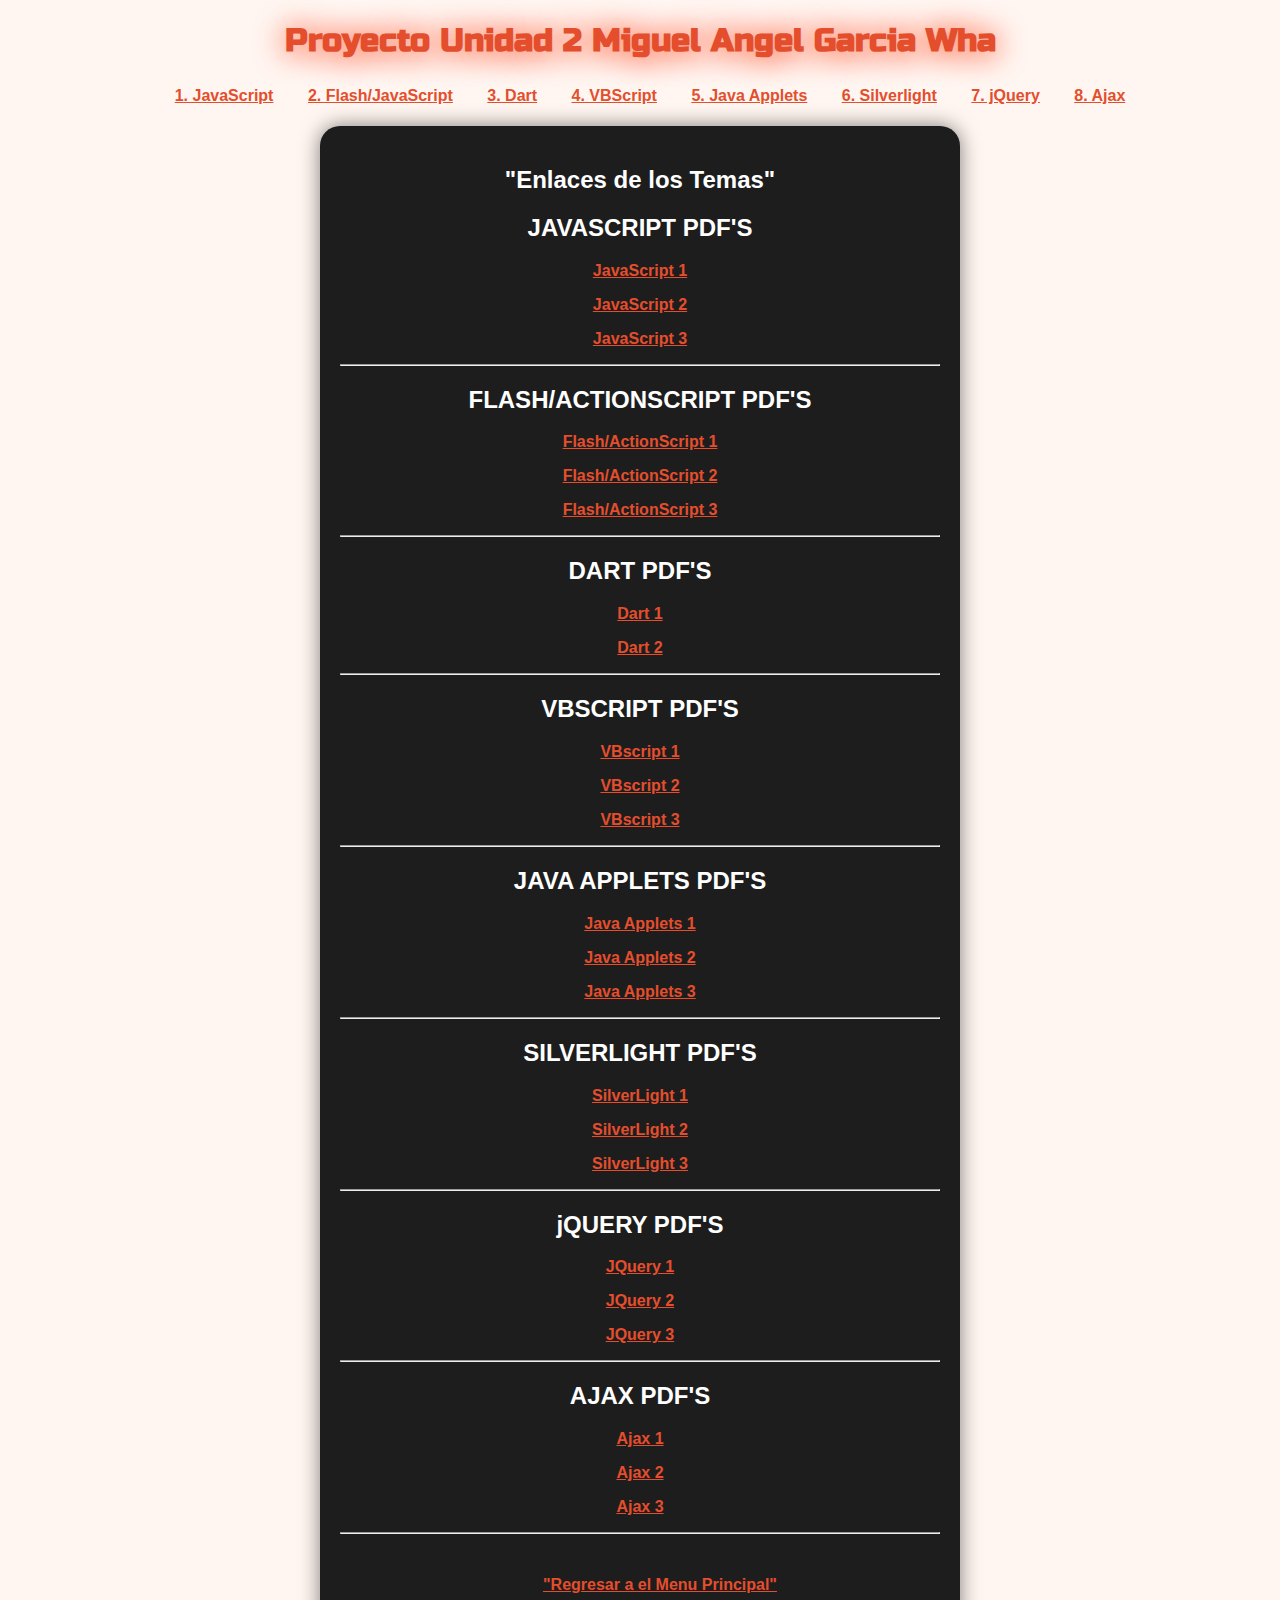
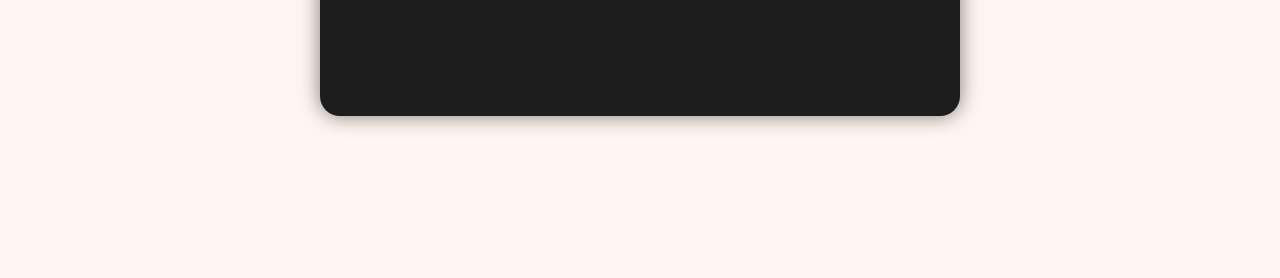
==== index.html @ 9c46967d "webAsisntencias" ====
<!DOCTYPE html>
<html lang = "es">
     <head>
  <link rel = "stylesheet"  href = "StyleSheet2.css">
<link href='http://fonts.googleapis.com/css?family=Russo+One' rel='stylesheet'>
 <meta http-equiv="Content-Type" content="text/html;charset=utf-8" />
<title>Proyecto Unidad 2 Miguel Angel Garcia Wha</title>
</head>
<body>
<div id= 'principal'>
<header>
<h1>Proyecto Unidad 2 Miguel Angel Garcia Wha</h1>
<nav>	
<ul>
<li><a href='javascript2.html'>1. JavaScript</a></li>
<li><a href='flash_actionscript2.html'>2. Flash/JavaScript</a></li>
<li><a href='Dart2.html'>3. Dart</a></li>
<li><a href='VBScript2.html'>4. VBScript</a></li>
<li><a href='javaApplets2.html'>5. Java Applets</a></li>
<li><a href='silverLight2.html'>6. Silverlight</a></li>
<li><a href='jQuery2.html'>7. jQuery</a></li>
<li><a href='ajax2.html'>8. Ajax</a></li>
</ul>
</nav>
</header>
<section>
<div id = 'textoPr'>
<h2><b>"Enlaces de los Temas"</b></h2>
<aside>

<h2>JAVASCRIPT PDF'S</h2>
<p><a href="http://soydelbarriolafe.webcindario.com/Javascript.PDF">JavaScript 1</a></p>
<p><a href="http://www.jesusda.com/docs/ebooks/introduccion_javascript.pdf">JavaScript 2</a></p>
<p><a href="http://www.dtic.upf.edu/~tnavarrete/programacio3_99_00/javascript.pdf">JavaScript 3</a></p>
<hr>


<h2>FLASH/ACTIONSCRIPT PDF'S</h2>
<p><a href="http://help.adobe.com/es_ES/ActionScript/3.0_ProgrammingAS3/flash_as3_programming.pdf">Flash/ActionScript 1</a></p>
<p><a href="http://www.calitae.com/manuales/manual-flash-actionscript.pdf">Flash/ActionScript 2</a></p>
<p><a href="http://help.adobe.com/en_US/as3/learn/as3_learning.pdf">Flash/ActionScript 3</a></p>
<hr>


<h2>DART PDF'S</h2>
<p><a href="https://www.dartlang.org/docs/spec/latest/dart-language-specification.pdf">Dart 1</a></p>
<p><a href="https://developers.google.com/events/358752356/">Dart 2</a></p>
<hr>


<h2>VBSCRIPT PDF'S</h2>
<p><a href="http://www.manualweb.net/tutorial-vbscript/">VBscript 1</a></p>
<p><a href="http://www.tutorialspoint.com/vbscript/vbscript_tutorial.pdf">VBscript 2</a></p>
<p><a href="http://soliton.ae.gatech.edu/classes/ae6382/documents/MS_scripting/VBScript.pdf">VBscript 3</a></p>
<hr>


<h2>JAVA APPLETS PDF'S</h2>
<p><a href="http://isa.umh.es/cperf/java/applets.pdf">Java Applets 1</a></p>
<p><a href="http://web.fdi.ucm.es/profesor/lgarmend/ArcGISJava/Temas/Tema%2014%20%20Applet.pdf">Java Applets 2</a></p>
<p><a href="http://laurel.datsi.fi.upm.es/~ssoo/DAW/PresentaDAW11-12/applets.pdf">Java Applets 3</a></p>
<hr>


<h2>SILVERLIGHT PDF'S</h2>
<p><a href="http://msdn.microsoft.com/es-es/silverlight/bb187401.aspx">SilverLight 1</a></p>
<p><a href="http://www.componentone.com/newimages/Products/Documentation/Silverlight.PDF.pdf">SilverLight 2</a></p>
<p><a href="http://www.ehowenespanol.com/tutorial-silverlight-principiantes-como_122948/">SilverLight 3</a></p>
<hr>


<h2>jQUERY PDF'S</h2>
<p><a href="http://dmaspv.com/files/page/07042011180222_manual%20de%20jquery%20en%20pdf%20desarrollowebcom.pdf">JQuery 1</a></p>
<p><a href="http://mundosica.github.io/tutorial_hispano_jQuery/">JQuery 2</a></p>
<p><a href="http://mediatheque.cite-musique.fr/MediaComposite/Debug/Dossier-Orchestre/ressources/jQuery.Novice.to.Ninja.2nd.Edition.pdf">JQuery 3</a></p>
<hr>


<h2>AJAX PDF'S</h2>
<p><a href="http://www.jesusda.com/docs/ebooks/introduccion_ajax.pdf">Ajax 1</a></p>
<p><a href="http://www.uco.es/~lr1maalm/manualdeajax.pdf">Ajax 2</a></p>
<p><a href="http://www.huibert-aalbers.com/IT_Insight/Spanish/PDF/ITI006Sp-AJAX.pdf">Ajax 3</a></p>
<hr>
<br>
<ul>
<li><a href='ProyectoWha.html'>"Regresar a el Menu Principal"</a></li>
</ul>
</aside>
</div>
</section>
<footer>
<canvas></canvas>
</footer>
























</div>
</body>
</html>
---- StyleSheet2.css ----
body 
{
background-color: #fff6f1;
font-family:'Helvetica',Arial;
text-align: center;

}

#contenido
{
	width: 900px;
	margin: 0 auto;
}

h1
{
	color: #e44e2d;
	text-align: center;
	font-family: 'Russo One', sans-serif;
}

header hgroup h1
{
	border-bottom: solid;
	padding-bottom: 10px;
	border-width:1px;
	border-color: #1d1d1d;
	text-shadow: 0px 0px 30px rgba(0,0,0,0.5);
}

nav ul li {
display: inline-block; 
margin-right: 20px;
color: #1d1d1d;
cursor:pointer; 
padding: 5px;

transition:all 0.5s linear;
-webkit-transition:all 0.5s linear;
-moz-transition:all 0.5s linear;
-o-transition:all 0.5s linear;
}

nav ul li:hover
{

background-color: #1d1d1d;
color:#e44e2d;
border-radius: 5px;
}

navul li a
{

	text-decoration: none;
	text-align: center;
}

#textoPr
{
width: 600px;
height: 1550px;
background-color: #1d1d1d;
color:#FFF;
margin: 0 auto;
text-align: center;
border-radius:20px;
padding: 20px;
box-shadow:0px 0px 20px rgba(0,0,0,0.5);

}

a
{
color: #e44e2d ;
font-weight: bold;
}

li{
list-style:none;
}


img{
width:25% !important;
height: 30% !important;
}

h1{
text-shadow:0px 2px 30px #ff3300;
}
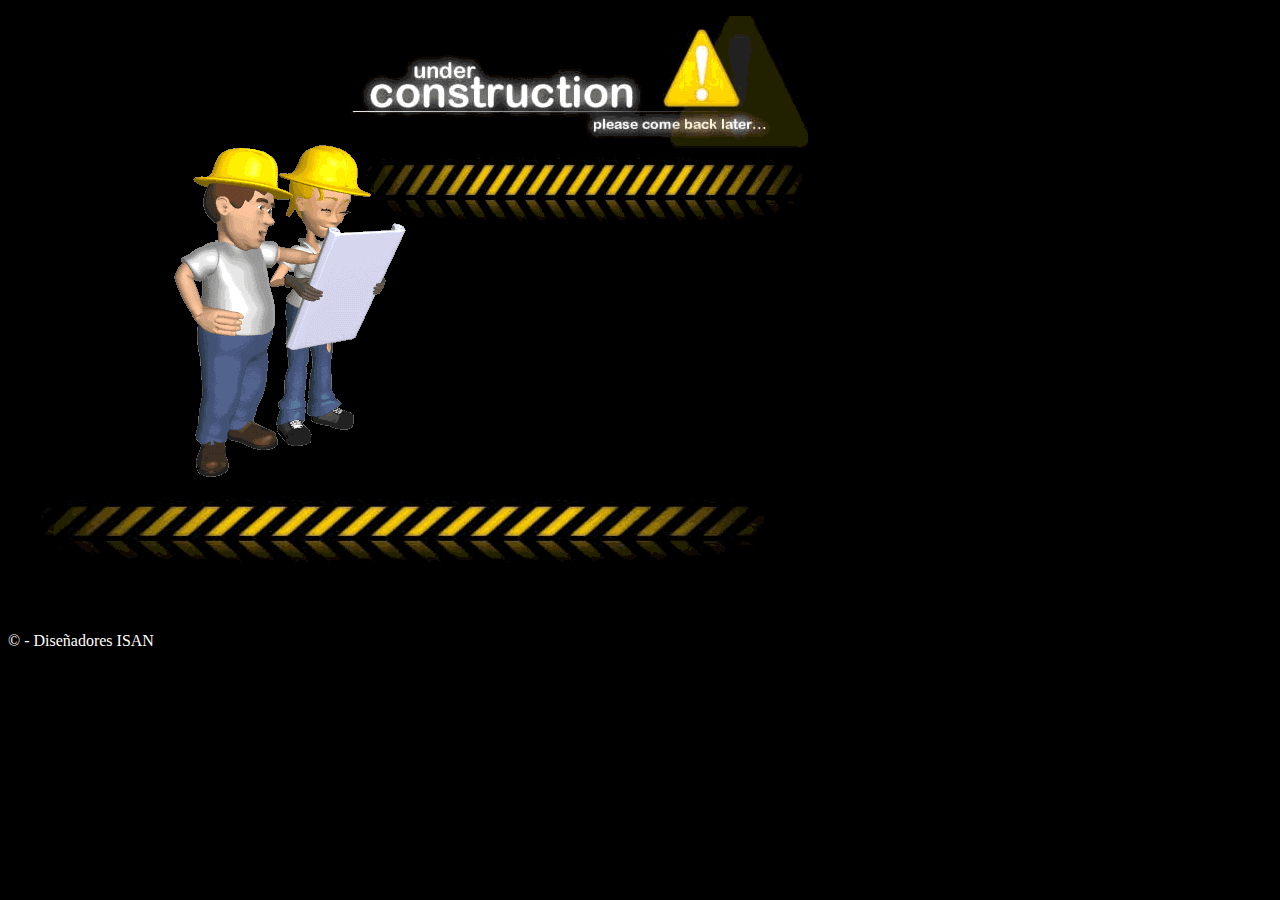
==== commit 64d14e91: "webasistencia1" ====
--- a/index.html
+++ b/index.html
@@ -1,120 +1,22 @@
-<!DOCTYPE html>
-<html lang = "es">
-     <head>
-  <link rel = "stylesheet"  href = "StyleSheet2.css">
-<link href='http://fonts.googleapis.com/css?family=Russo+One' rel='stylesheet'>
- <meta http-equiv="Content-Type" content="text/html;charset=utf-8" />
-<title>Proyecto Unidad 2 Miguel Angel Garcia Wha</title>
+<!DOCTYPE html PUBLIC "-//W3C//DTD XHTML 1.0 Transitional//EN" "http://www.w3.org/TR/xhtml1/DTD/xhtml1-transitional.dtd">
+<html xmlns="http://www.w3.org/1999/xhtml">
+<head>
+<meta http-equiv="Content-Type" content="text/html; charset=utf-8" />
+<title>Documento sin título</title>
+<style type="text/css">
+body,td,th {
+	color: #FFF;
+}
+body {
+	background-color: #000;
+}
+</style>
 </head>
+
 <body>
-<div id= 'principal'>
-<header>
-<h1>Proyecto Unidad 2 Miguel Angel Garcia Wha</h1>
-<nav>	
-<ul>
-<li><a href='javascript2.html'>1. JavaScript</a></li>
-<li><a href='flash_actionscript2.html'>2. Flash/JavaScript</a></li>
-<li><a href='Dart2.html'>3. Dart</a></li>
-<li><a href='VBScript2.html'>4. VBScript</a></li>
-<li><a href='javaApplets2.html'>5. Java Applets</a></li>
-<li><a href='silverLight2.html'>6. Silverlight</a></li>
-<li><a href='jQuery2.html'>7. jQuery</a></li>
-<li><a href='ajax2.html'>8. Ajax</a></li>
-</ul>
-</nav>
-</header>
-<section>
-<div id = 'textoPr'>
-<h2><b>"Enlaces de los Temas"</b></h2>
-<aside>
-
-<h2>JAVASCRIPT PDF'S</h2>
-<p><a href="http://soydelbarriolafe.webcindario.com/Javascript.PDF">JavaScript 1</a></p>
-<p><a href="http://www.jesusda.com/docs/ebooks/introduccion_javascript.pdf">JavaScript 2</a></p>
-<p><a href="http://www.dtic.upf.edu/~tnavarrete/programacio3_99_00/javascript.pdf">JavaScript 3</a></p>
-<hr>
-
-
-<h2>FLASH/ACTIONSCRIPT PDF'S</h2>
-<p><a href="http://help.adobe.com/es_ES/ActionScript/3.0_ProgrammingAS3/flash_as3_programming.pdf">Flash/ActionScript 1</a></p>
-<p><a href="http://www.calitae.com/manuales/manual-flash-actionscript.pdf">Flash/ActionScript 2</a></p>
-<p><a href="http://help.adobe.com/en_US/as3/learn/as3_learning.pdf">Flash/ActionScript 3</a></p>
-<hr>
-
-
-<h2>DART PDF'S</h2>
-<p><a href="https://www.dartlang.org/docs/spec/latest/dart-language-specification.pdf">Dart 1</a></p>
-<p><a href="https://developers.google.com/events/358752356/">Dart 2</a></p>
-<hr>
-
-
-<h2>VBSCRIPT PDF'S</h2>
-<p><a href="http://www.manualweb.net/tutorial-vbscript/">VBscript 1</a></p>
-<p><a href="http://www.tutorialspoint.com/vbscript/vbscript_tutorial.pdf">VBscript 2</a></p>
-<p><a href="http://soliton.ae.gatech.edu/classes/ae6382/documents/MS_scripting/VBScript.pdf">VBscript 3</a></p>
-<hr>
-
-
-<h2>JAVA APPLETS PDF'S</h2>
-<p><a href="http://isa.umh.es/cperf/java/applets.pdf">Java Applets 1</a></p>
-<p><a href="http://web.fdi.ucm.es/profesor/lgarmend/ArcGISJava/Temas/Tema%2014%20%20Applet.pdf">Java Applets 2</a></p>
-<p><a href="http://laurel.datsi.fi.upm.es/~ssoo/DAW/PresentaDAW11-12/applets.pdf">Java Applets 3</a></p>
-<hr>
-
-
-<h2>SILVERLIGHT PDF'S</h2>
-<p><a href="http://msdn.microsoft.com/es-es/silverlight/bb187401.aspx">SilverLight 1</a></p>
-<p><a href="http://www.componentone.com/newimages/Products/Documentation/Silverlight.PDF.pdf">SilverLight 2</a></p>
-<p><a href="http://www.ehowenespanol.com/tutorial-silverlight-principiantes-como_122948/">SilverLight 3</a></p>
-<hr>
-
-
-<h2>jQUERY PDF'S</h2>
-<p><a href="http://dmaspv.com/files/page/07042011180222_manual%20de%20jquery%20en%20pdf%20desarrollowebcom.pdf">JQuery 1</a></p>
-<p><a href="http://mundosica.github.io/tutorial_hispano_jQuery/">JQuery 2</a></p>
-<p><a href="http://mediatheque.cite-musique.fr/MediaComposite/Debug/Dossier-Orchestre/ressources/jQuery.Novice.to.Ninja.2nd.Edition.pdf">JQuery 3</a></p>
-<hr>
-
-
-<h2>AJAX PDF'S</h2>
-<p><a href="http://www.jesusda.com/docs/ebooks/introduccion_ajax.pdf">Ajax 1</a></p>
-<p><a href="http://www.uco.es/~lr1maalm/manualdeajax.pdf">Ajax 2</a></p>
-<p><a href="http://www.huibert-aalbers.com/IT_Insight/Spanish/PDF/ITI006Sp-AJAX.pdf">Ajax 3</a></p>
-<hr>
-<br>
-<ul>
-<li><a href='ProyectoWha.html'>"Regresar a el Menu Principal"</a></li>
-</ul>
-</aside>
-</div>
-</section>
-<footer>
-<canvas></canvas>
-</footer>
-
-
-
-
-
-
-
-
-
-
-
-
-
-
-
-
-
-
-
-
-
-
-
-
-</div>
+<p>
+  <input name="imgconstruccion" type="image" value="-" src="Imagenes/14169486_10208598163365792_1961646262_n.gif" align="center" />
+</p>
+<p>© - Diseñadores ISAN </p>
 </body>
-</html>+</html>
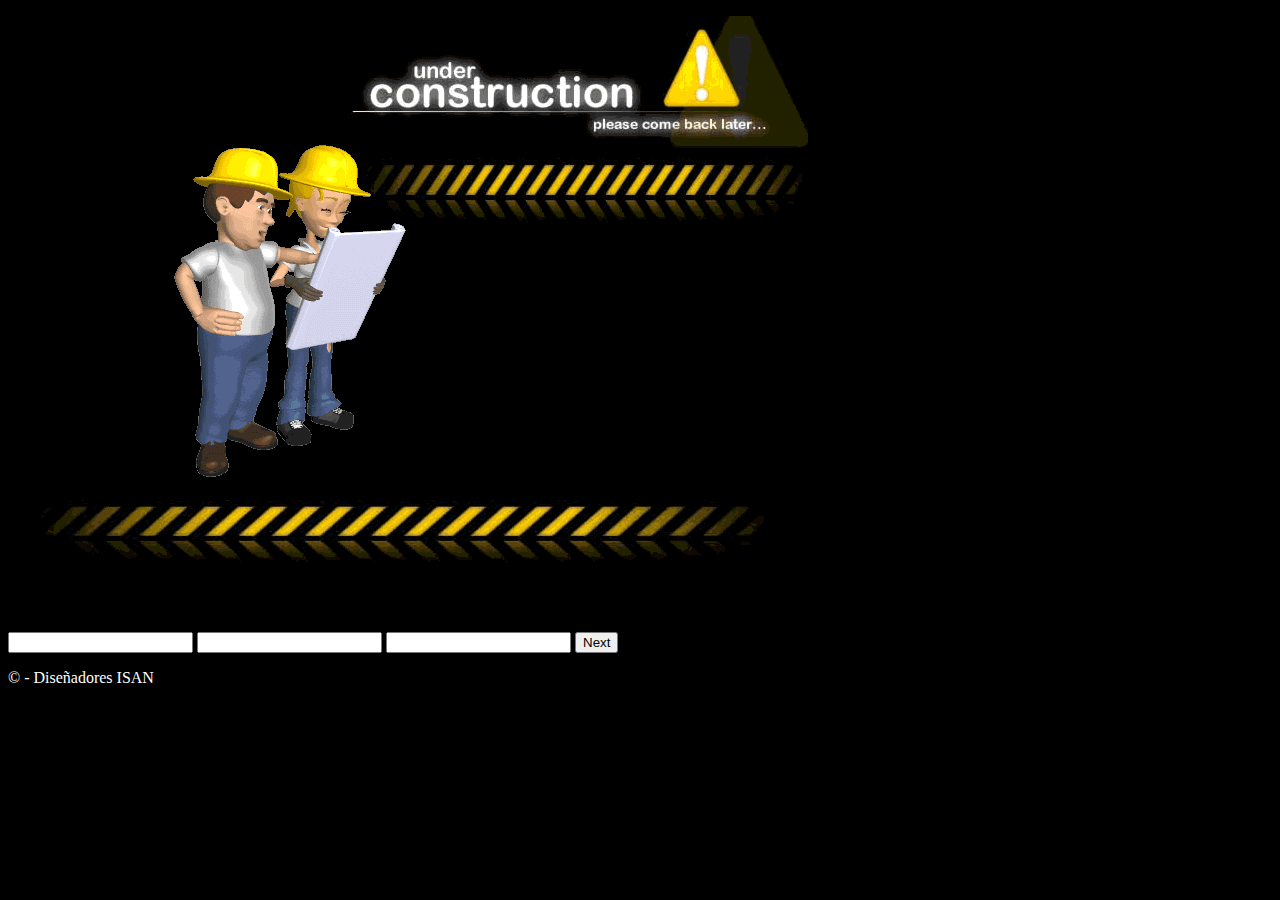
==== commit 5d228c02: "wb" ====
--- a/index.html
+++ b/index.html
@@ -2,6 +2,8 @@
 <html xmlns="http://www.w3.org/1999/xhtml">
 <head>
 <meta http-equiv="Content-Type" content="text/html; charset=utf-8" />
+
+
 <title>Documento sin título</title>
 <style type="text/css">
 body,td,th {
@@ -11,11 +13,62 @@
 	background-color: #000;
 }
 </style>
-</head>
+<?php
+$conexion = mysql_conect("","","");
+mysql_select_db("", $conexion);
+?>
+<script  language="php">
+		
+		function conectar()
+		{
+			<?
+				var i = "101013"
+				$conexion = mysql_connect("localhost", "(usuario)", "(password)");
+				//Aquí hay que sustituir la el nombre de la base de datos
+				mysql_select_db("(base de datos)", $conexion);
+				$id = $_post[i];
+				
+				mysql_query("");
+			?>
+			
+			try
+            {
+                Class.forName(driver);
+                strCadenaConexion = "jdbc:jtds:sqlserver://proyectoasistencia.database.windows.net/bdAsistencia" +";instance=SQLOLEDB.1;";
+                con = DriverManager.getConnection(strCadenaConexion,"Proyectoinicio","ProyectoISAN#");
+                if (con == null )
+                        return false;
+                return true;
+				document.getElementById("txt1").value="true";
+				
+            }
+            catch(e)
+			{
+				document.getElementById("txt2").value="false";
+			}
+			
+		}
+		
+		function btn1()
+			{
+				document.getElementById("txt2").value = document.getElementById("txt1").value;	
+				document.getElementById("txt1").value="";
+			}
+
+</script>
 
 <body>
+
 <p>
   <input name="imgconstruccion" type="image" value="-" src="Imagenes/14169486_10208598163365792_1961646262_n.gif" align="center" />
+  <form  method="post" name="form1" action="Conexion.php">
+ 
+  <input name="txt1" id ="txt1" type="text" value="" />
+  <input name="txt2"  id ="txt2" type="text" value= ""/>
+  <input name="txt3"  id ="txt3" type="text" value= ""/>
+  <input name="bt1" type="submit" id="bt1" value="Next")"/>
+  
+  </form>
 </p>
 <p>© - Diseñadores ISAN </p>
 </body>
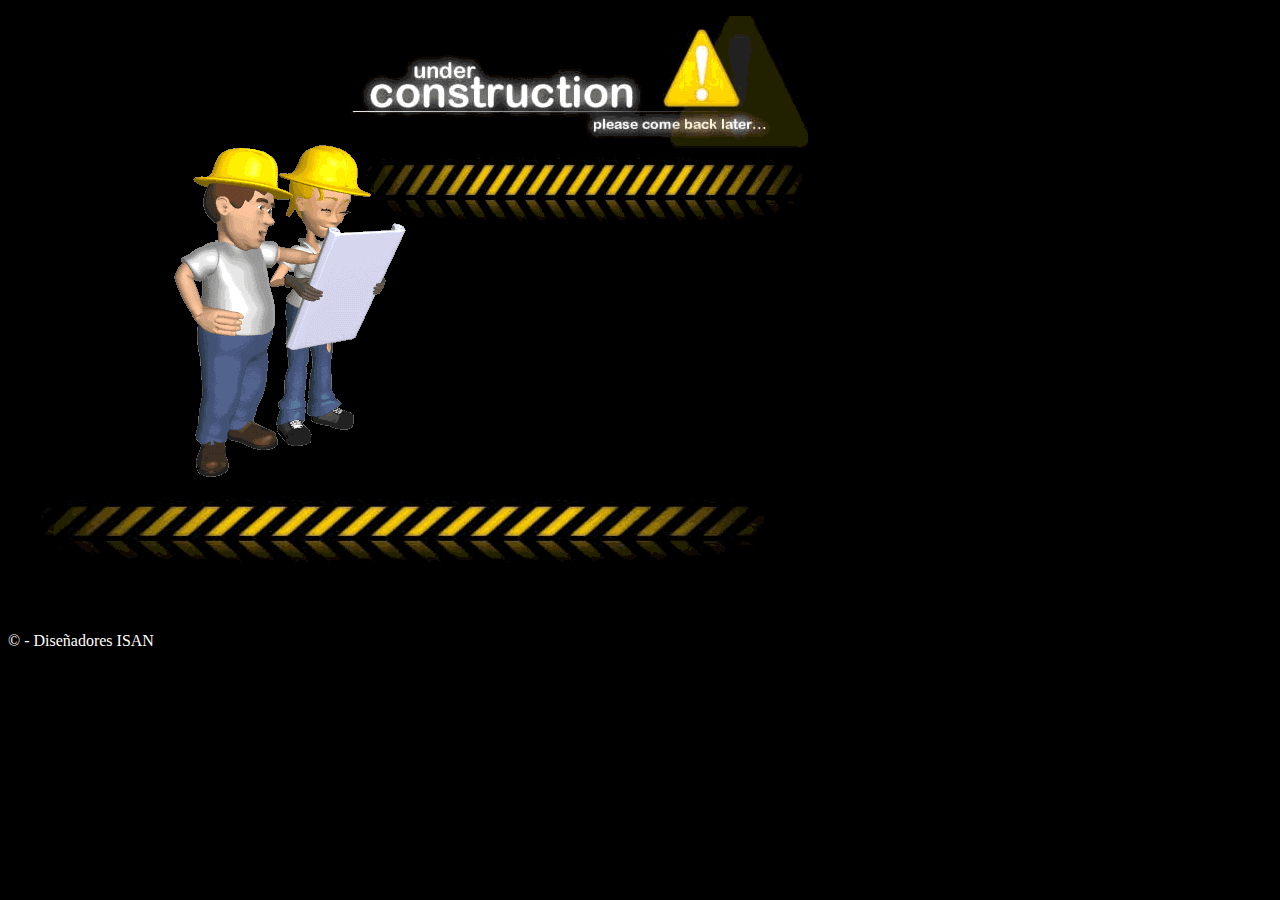
==== commit c627e596: "Revert "wb"" ====
--- a/index.html
+++ b/index.html
@@ -2,8 +2,6 @@
 <html xmlns="http://www.w3.org/1999/xhtml">
 <head>
 <meta http-equiv="Content-Type" content="text/html; charset=utf-8" />
-
-
 <title>Documento sin título</title>
 <style type="text/css">
 body,td,th {
@@ -13,62 +11,11 @@
 	background-color: #000;
 }
 </style>
-<?php
-$conexion = mysql_conect("","","");
-mysql_select_db("", $conexion);
-?>
-<script  language="php">
-		
-		function conectar()
-		{
-			<?
-				var i = "101013"
-				$conexion = mysql_connect("localhost", "(usuario)", "(password)");
-				//Aquí hay que sustituir la el nombre de la base de datos
-				mysql_select_db("(base de datos)", $conexion);
-				$id = $_post[i];
-				
-				mysql_query("");
-			?>
-			
-			try
-            {
-                Class.forName(driver);
-                strCadenaConexion = "jdbc:jtds:sqlserver://proyectoasistencia.database.windows.net/bdAsistencia" +";instance=SQLOLEDB.1;";
-                con = DriverManager.getConnection(strCadenaConexion,"Proyectoinicio","ProyectoISAN#");
-                if (con == null )
-                        return false;
-                return true;
-				document.getElementById("txt1").value="true";
-				
-            }
-            catch(e)
-			{
-				document.getElementById("txt2").value="false";
-			}
-			
-		}
-		
-		function btn1()
-			{
-				document.getElementById("txt2").value = document.getElementById("txt1").value;	
-				document.getElementById("txt1").value="";
-			}
-
-</script>
+</head>
 
 <body>
-
 <p>
   <input name="imgconstruccion" type="image" value="-" src="Imagenes/14169486_10208598163365792_1961646262_n.gif" align="center" />
-  <form  method="post" name="form1" action="Conexion.php">
- 
-  <input name="txt1" id ="txt1" type="text" value="" />
-  <input name="txt2"  id ="txt2" type="text" value= ""/>
-  <input name="txt3"  id ="txt3" type="text" value= ""/>
-  <input name="bt1" type="submit" id="bt1" value="Next")"/>
-  
-  </form>
 </p>
 <p>© - Diseñadores ISAN </p>
 </body>
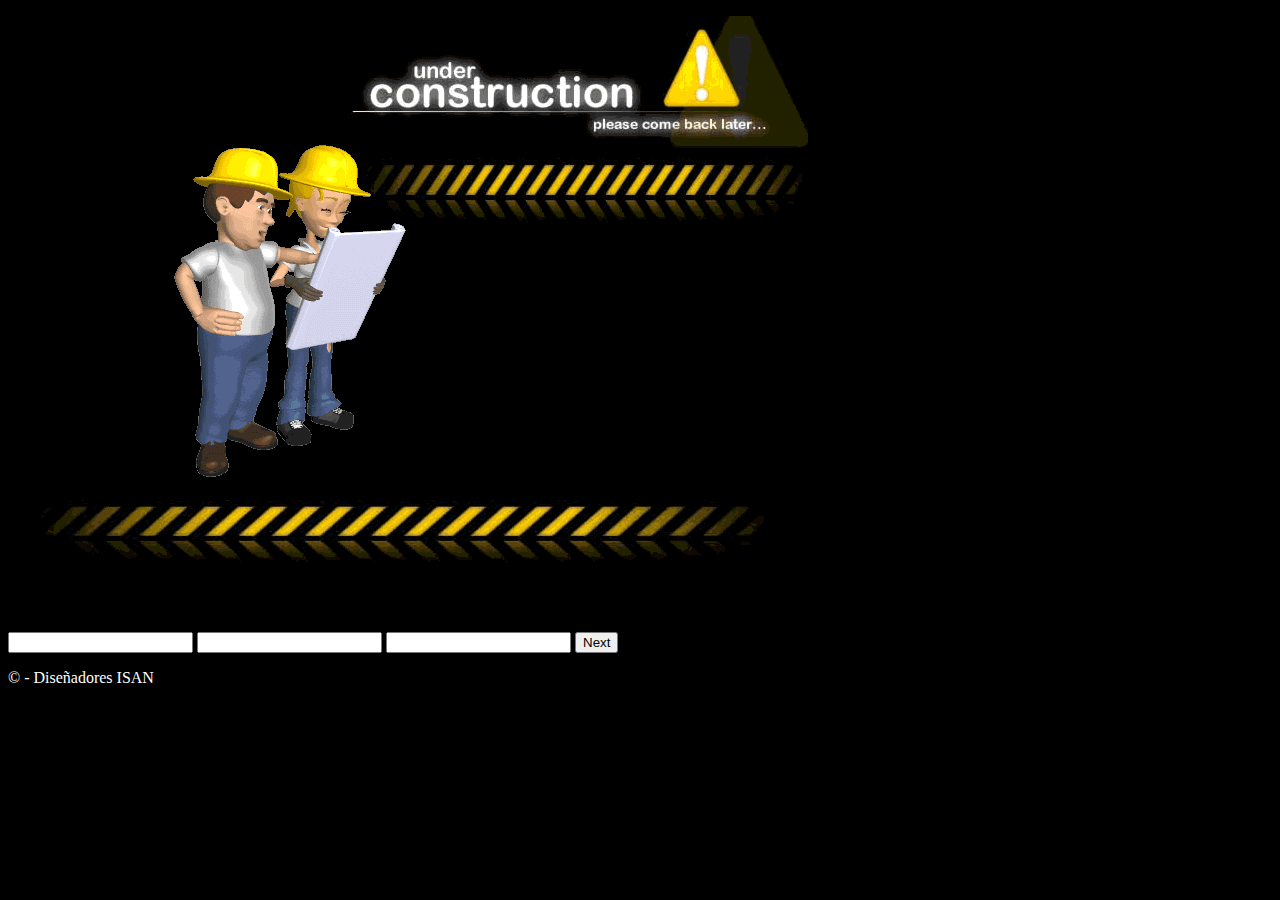
==== commit 2e08cb90: "pg" ====
--- a/index.html
+++ b/index.html
@@ -1,7 +1,9 @@
-<!DOCTYPE html PUBLIC "-//W3C//DTD XHTML 1.0 Transitional//EN" "http://www.w3.org/TR/xhtml1/DTD/xhtml1-transitional.dtd">
+﻿<!DOCTYPE html PUBLIC "-//W3C//DTD XHTML 1.0 Transitional//EN" "http://www.w3.org/TR/xhtml1/DTD/xhtml1-transitional.dtd">
 <html xmlns="http://www.w3.org/1999/xhtml">
 <head>
 <meta http-equiv="Content-Type" content="text/html; charset=utf-8" />
+
+
 <title>Documento sin título</title>
 <style type="text/css">
 body,td,th {
@@ -11,11 +13,28 @@
 	background-color: #000;
 }
 </style>
-</head>
+<script  type="text/javascript">
+				
+		function btn1()
+			{
+				document.getElementById("txt2").value = document.getElementById("txt1").value;	
+				document.getElementById("txt1").value="";
+			}
+
+</script>
 
 <body>
+
 <p>
   <input name="imgconstruccion" type="image" value="-" src="Imagenes/14169486_10208598163365792_1961646262_n.gif" align="center" />
+  <form  method="post" name="form1" action="Conexion.php">
+ 
+  <input name="txt1" id ="txt1" type="text" value="" />
+  <input name="txt2"  id ="txt2" type="text" value= ""/>
+  <input name="txt3"  id ="txt3" type="text" value= ""/>
+  <input name="bt1" type="submit" value="Next")"/>
+  
+  </form>
 </p>
 <p>© - Diseñadores ISAN </p>
 </body>
